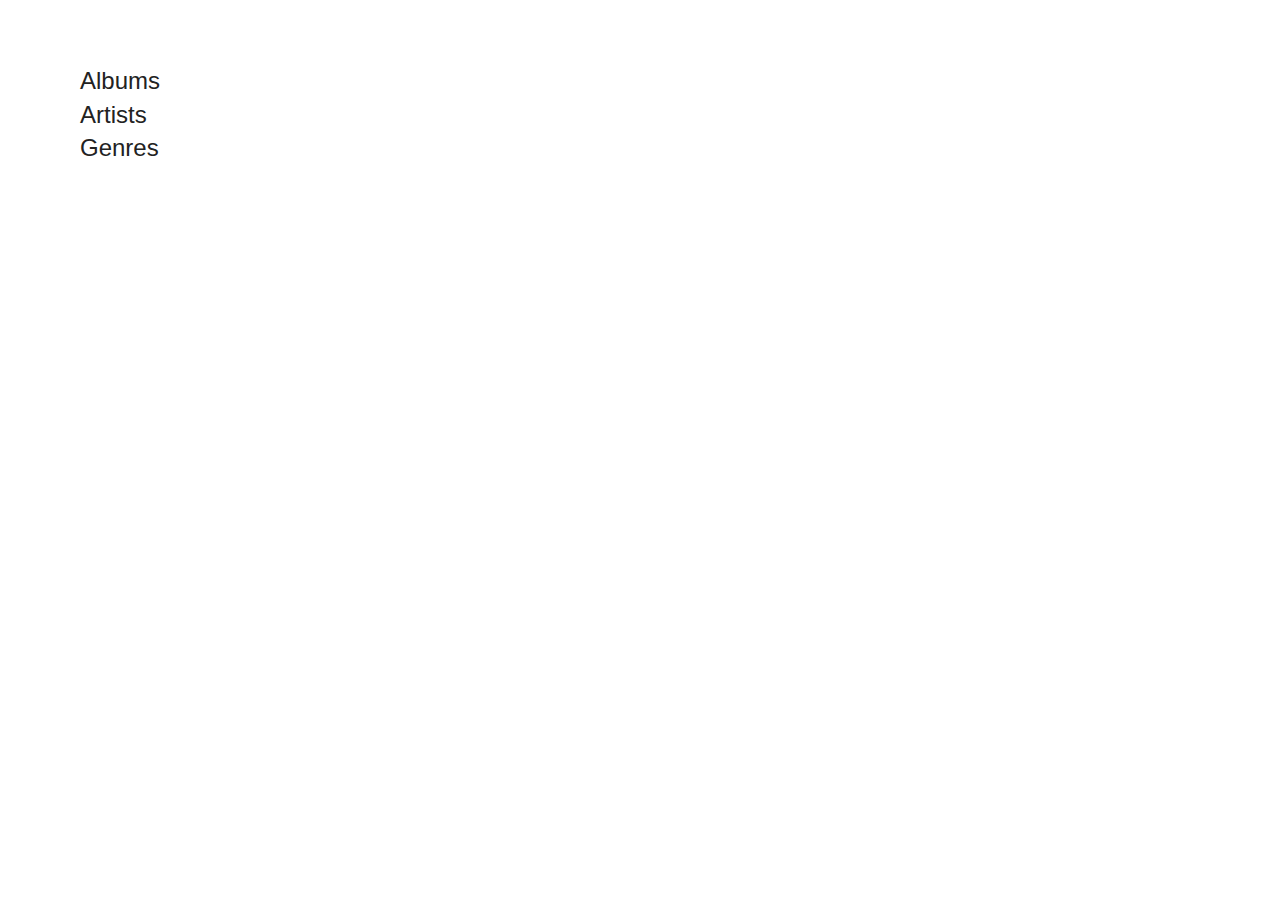
==== Routers Project/index.html @ c69d8a0e "routers" ====
<!DOCTYPE html>
<html class="no-js">
    <head>
        <meta charset="utf-8">
        <meta http-equiv="X-UA-Compatible" content="IE=edge,chrome=1">
        <title></title>
        <meta name="description" content="">
        <meta name="viewport" content="width=device-width, initial-scale=1">

        <link rel="stylesheet" href="css/normalize.min.css">
        <link rel="stylesheet" href="css/main.css">
        <link rel="stylesheet" href="css/styles.css">

        <script src="js/lib/modernizr-2.6.2.min.js"></script>
    </head>
    <body>
        <!-- <ul id="nav">
            <li data-url="albums">
                <a data-url="/albums">Albums</a>
            </li>
            <li data-url="artists">
                <a data-url="/artists">Artists</a>
            </li>
            <li data-url="genres">
                <a data-url="/genres">Genres</a>
            </li>
        </ul> -->
        <ul id="nav">
            <li data-url="albums">Albums</li>
            <li data-url="artists">Artists</li>
            <li data-url="genres">Genres</li>
        </ul>
        <div id="container"></div>
        <script id="newVehicleTemplate" type="text/template">
            <input class="registration-number" type="text"></input> 
            <button class="add">Add</button>
        </script>
        <script id="vehicleTemplate" type="text/template">
             <%= registrationNumber %>
             <button class="delete">Delete</button>
        </script>
        <script src="js/lib/jquery-min.js"></script>
        <script src="js/lib/underscore-min.js"></script>
        <script src="js/lib/backbone-min.js"></script>
        <script src="js/routers.js"></script>
        <!-- <script src="js/main.js"></script> -->
    </body>
</html>
---- Routers Project/css/main.css ----
/*! HTML5 Boilerplate v4.3.0 | MIT License | http://h5bp.com/ */

html,
button,
input,
select,
textarea {
    color: #222;
}

html {
    font-size: 1em;
    line-height: 1.4;
}

::-moz-selection {
    background: #b3d4fc;
    text-shadow: none;
}

::selection {
    background: #b3d4fc;
    text-shadow: none;
}

hr {
    display: block;
    height: 1px;
    border: 0;
    border-top: 1px solid #ccc;
    margin: 1em 0;
    padding: 0;
}

audio,
canvas,
img,
video {
    vertical-align: middle;
}

fieldset {
    border: 0;
    margin: 0;
    padding: 0;
}

textarea {
    resize: vertical;
}

.browsehappy {
    margin: 0.2em 0;
    background: #ccc;
    color: #000;
    padding: 0.2em 0;
}

#nav  > li{
    cursor: pointer;
    list-style-type: none;
}
#nav  > li:hover{
   color: rgb(4, 4, 90)
}
/* ==========================================================================
   Author's custom styles
   ========================================================================== */















/* ==========================================================================
   Media Queries
   ========================================================================== */

@media only screen and (min-width: 35em) {

}

@media print,
       (-o-min-device-pixel-ratio: 5/4),
       (-webkit-min-device-pixel-ratio: 1.25),
       (min-resolution: 120dpi) {

}

/* ==========================================================================
   Helper classes
   ========================================================================== */

.ir {
    background-color: transparent;
    border: 0;
    overflow: hidden;
    *text-indent: -9999px;
}

.ir:before {
    content: "";
    display: block;
    width: 0;
    height: 150%;
}

.hidden {
    display: none !important;
    visibility: hidden;
}

.visuallyhidden {
    border: 0;
    clip: rect(0 0 0 0);
    height: 1px;
    margin: -1px;
    overflow: hidden;
    padding: 0;
    position: absolute;
    width: 1px;
}

.visuallyhidden.focusable:active,
.visuallyhidden.focusable:focus {
    clip: auto;
    height: auto;
    margin: 0;
    overflow: visible;
    position: static;
    width: auto;
}

.invisible {
    visibility: hidden;
}

.clearfix:before,
.clearfix:after {
    content: " ";
    display: table;
}

.clearfix:after {
    clear: both;
}

.clearfix {
    *zoom: 1;
}

/* ==========================================================================
   Print styles
   ========================================================================== */

@media print {
    * {
        background: transparent !important;
        color: #000 !important;
        box-shadow: none !important;
        text-shadow: none !important;
    }

    a,
    a:visited {
        text-decoration: underline;
    }

    a[href]:after {
        content: " (" attr(href) ")";
    }

    abbr[title]:after {
        content: " (" attr(title) ")";
    }

    .ir a:after,
    a[href^="javascript:"]:after,
    a[href^="#"]:after {
        content: "";
    }

    pre,
    blockquote {
        border: 1px solid #999;
        page-break-inside: avoid;
    }

    thead {
        display: table-header-group;
    }

    tr,
    img {
        page-break-inside: avoid;
    }

    img {
        max-width: 100% !important;
    }

    @page {
        margin: 0.5cm;
    }

    p,
    h2,
    h3 {
        orphans: 3;
        widows: 3;
    }

    h2,
    h3 {
        page-break-after: avoid;
    }
}
---- Routers Project/css/styles.css ----
body {
	padding: 40px;
}

body, p { font-size: 24px; }

#nav li a { cursor: pointer; color: blue; }
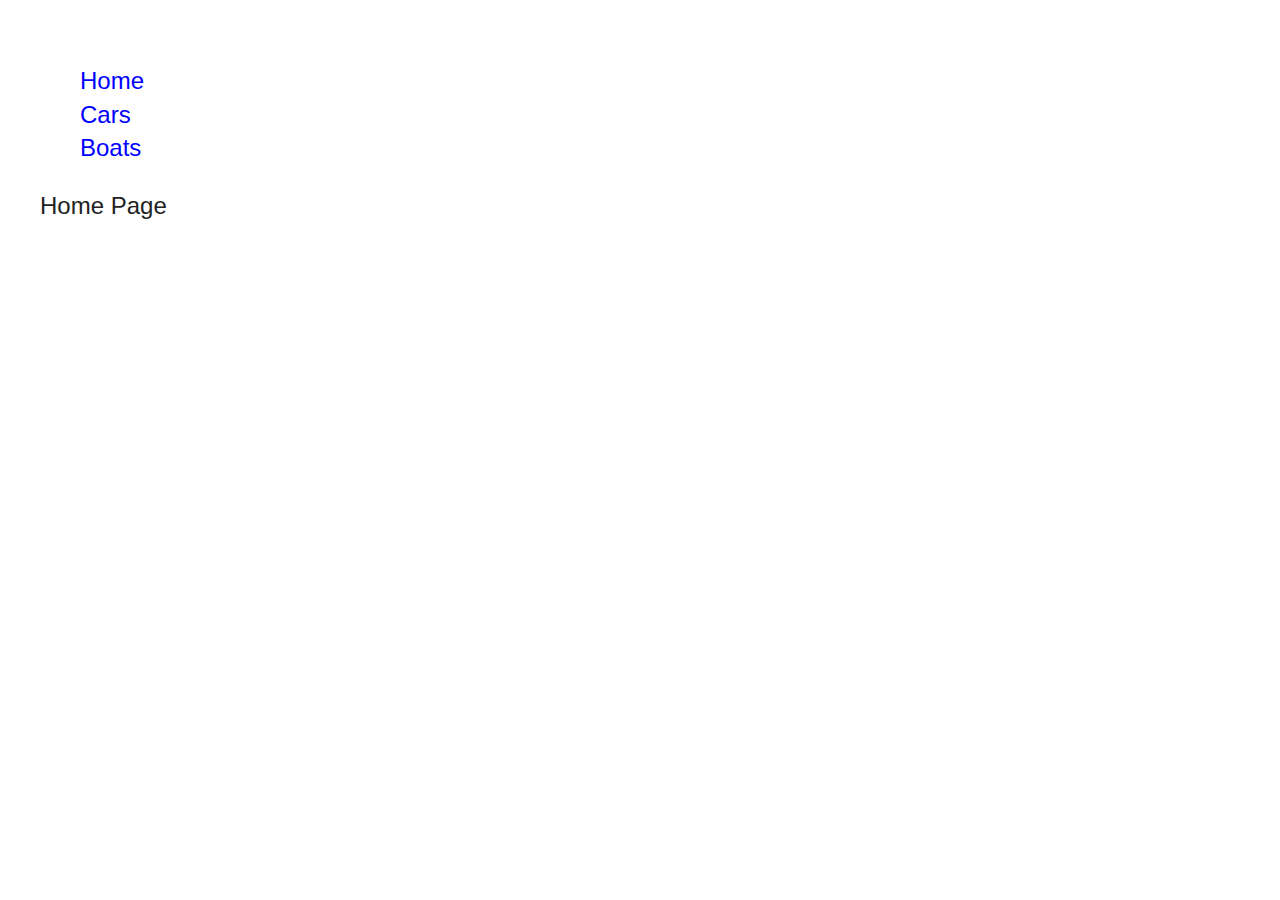
==== commit c2534257: "Modularizing Backbone app" ====
--- a/Routers Project/index.html
+++ b/Routers Project/index.html
@@ -14,22 +14,22 @@
         <script src="js/lib/modernizr-2.6.2.min.js"></script>
     </head>
     <body>
+        <ul id="nav">
+            <li data-url="">
+                <a data-url="/">Home</a>
+            </li>
+            <li data-url="cars">
+                <a data-url="/cars">Cars</a>
+            </li>
+            <li data-url="boats">
+                <a data-url="/boats">Boats</a>
+            </li>
+        </ul>
         <!-- <ul id="nav">
-            <li data-url="albums">
-                <a data-url="/albums">Albums</a>
-            </li>
-            <li data-url="artists">
-                <a data-url="/artists">Artists</a>
-            </li>
-            <li data-url="genres">
-                <a data-url="/genres">Genres</a>
-            </li>
-        </ul> -->
-        <ul id="nav">
             <li data-url="albums">Albums</li>
             <li data-url="artists">Artists</li>
             <li data-url="genres">Genres</li>
-        </ul>
+        </ul> -->
         <div id="container"></div>
         <script id="newVehicleTemplate" type="text/template">
             <input class="registration-number" type="text"></input> 
@@ -42,7 +42,7 @@
         <script src="js/lib/jquery-min.js"></script>
         <script src="js/lib/underscore-min.js"></script>
         <script src="js/lib/backbone-min.js"></script>
-        <script src="js/routers.js"></script>
-        <!-- <script src="js/main.js"></script> -->
+        <!-- <script src="js/routers.js"></script> -->
+        <script src="js/main.js"></script>
     </body>
 </html>
